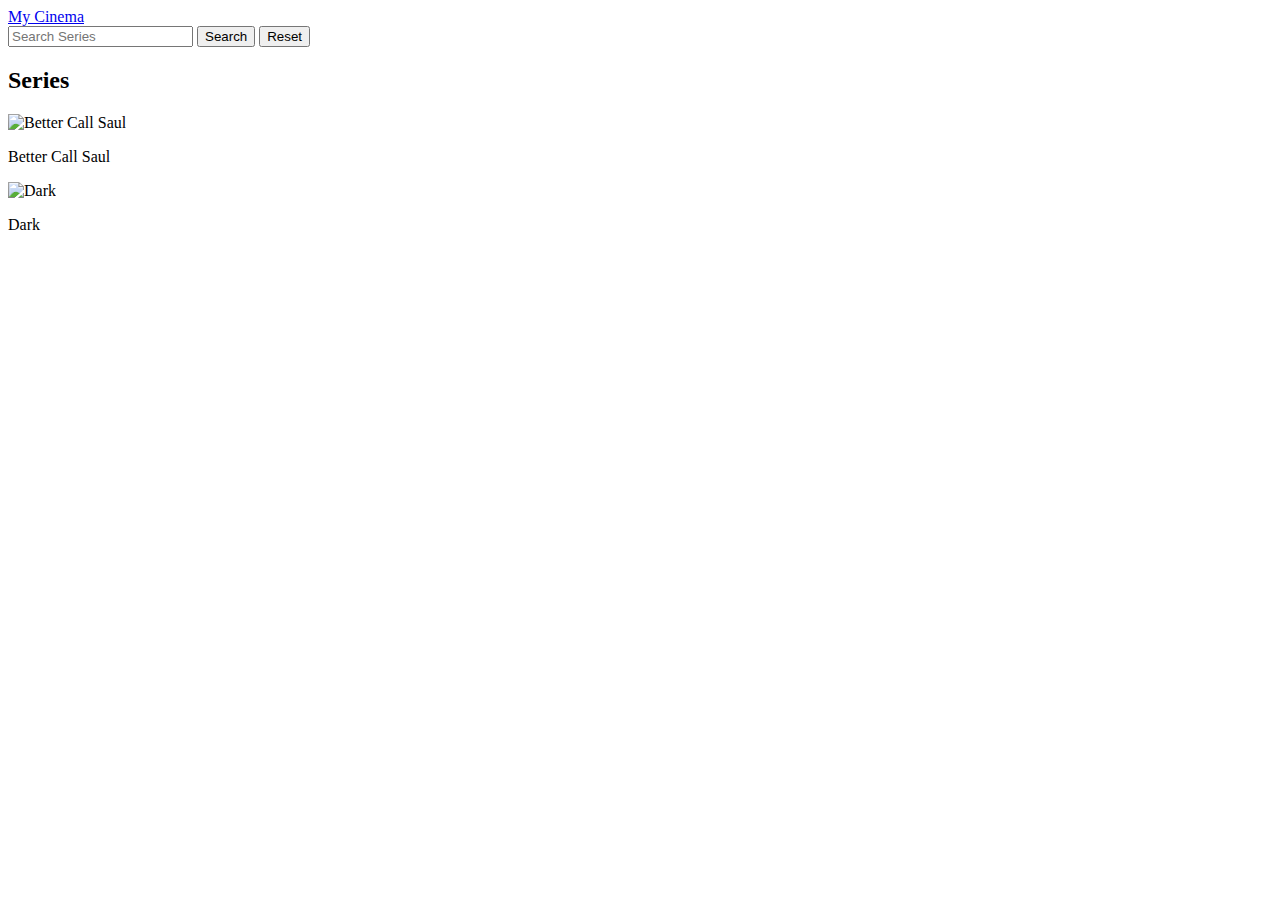
==== Another Series.html @ 0dd4204e "Add files via upload" ====
<!DOCTYPE html>
<html lang="ar">
<head>
    <meta charset="UTF-8">
    <title>My Cinema</title>
    <link rel="stylesheet" href="https://cdnjs.cloudflare.com/ajax/libs/font-awesome/6.5.2/css/all.min.css">
    <link rel="stylesheet" href="series.css">
    <link rel="icon" href="OIP.jpeg" alt="Website logo">
</head>
<body>
    <header>
        <a href="index.html" class="logo">My Cinema</a>
        <div class="search-bar">
            <input type="text" id="searchInput" placeholder="Search Series">
            <button onclick="searchSeries()">Search</button>
            <button onclick="resetSearch()">Reset</button>
        </div>
    </header>
    <section class="cards">
        <div class="container">
            <h2 class="title">Series</h2>
            <div id="series-list">
                <!-- Series Items -->
                <section class="part">
                    <div class="series-item" onclick="showMovieDetails('series1')">
                        <img src="Series/complete/Better Call Saul~/Better Call Saul.jpeg" alt="Better Call Saul">
                        <p>Better Call Saul</p>
                    </div>
                </section>
                <section class="part">
                    <div class="series-item" onclick="showMovieDetails('series2')">
                        <img src="Series/complete/Dark/Dark.jpg" alt="Dark">
                        <p>Dark</p>
                    </div>
                </section>
                <section class="part">
                    <div class="series-item" onclick="showMovieDetails('series3')">
                        <img src="" alt="">
                        <p></p>
                    </div>
                </section>
                <!-- Add more series items here -->
            </div>
            <div id="seasons-list" style="display: none;">
                <h2 id="series-title"></h2>
                <p id="series-description"></p>
                <ul id="season-list"></ul>
                <button onclick="goBackToSeries()">Back</button>
            </div>
            <div id="episodes-list" style="display: none;">
                <h2 id="season-title"></h2>
                <ul id="episode-list"></ul>
                <button onclick="goBackToSeasons()">Back</button>
            </div>
            <div id="series-details" style="display: none;">
                <h2 id="episode-title"></h2>
                <video id="series-video" width="600" controls>
                    <source id="series-video-source" src="" type="video/mp4">
                </video>
                <button onclick="goBackToEpisodes()">Back</button>
            </div>
        </div>
        <script src="Another Series.js"></script>
    </section>
</body>
</html>
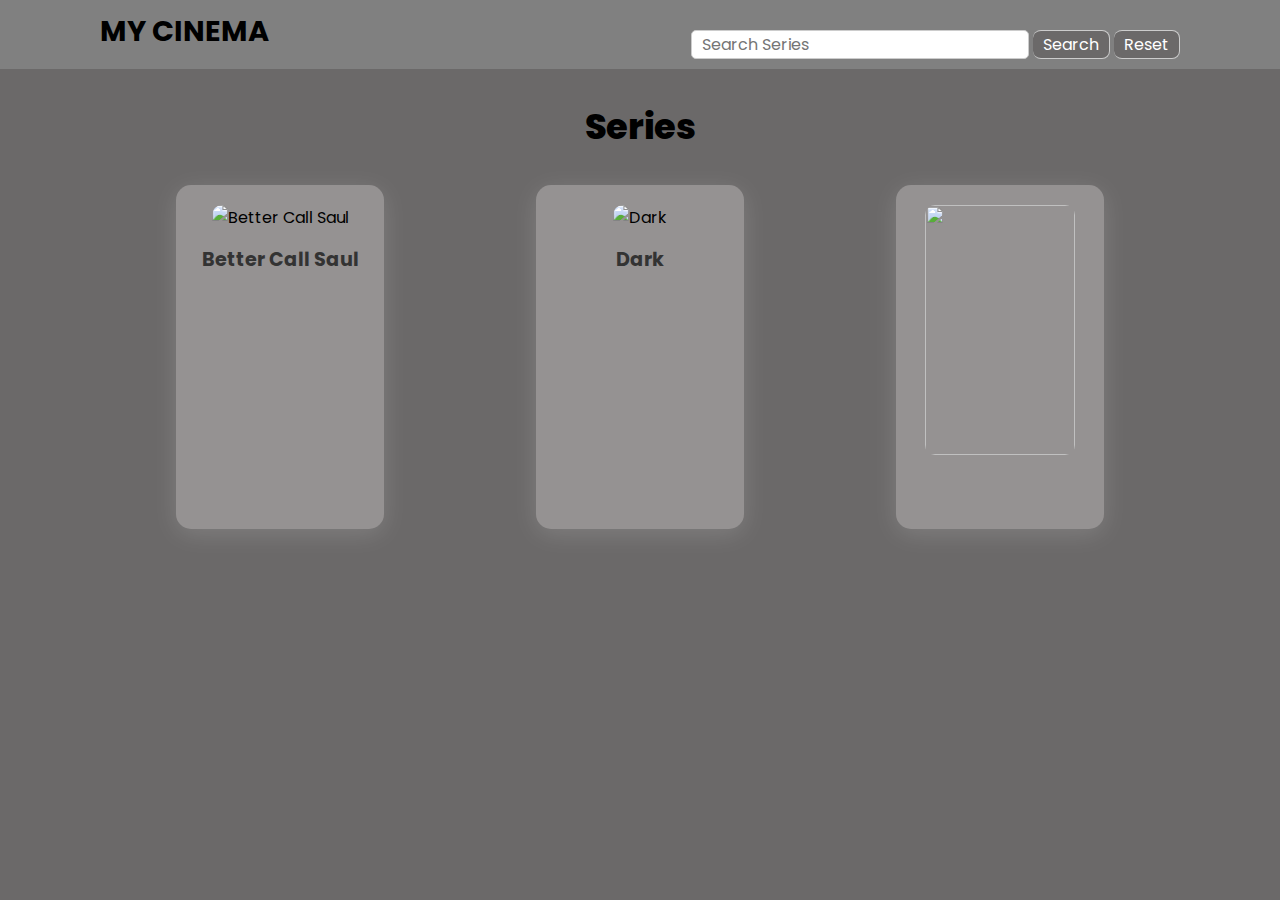
==== commit b21df47b: "Another Series.html" ====
--- a/Another Series.html
+++ b/Another Series.html
@@ -5,7 +5,7 @@
     <title>My Cinema</title>
     <link rel="stylesheet" href="https://cdnjs.cloudflare.com/ajax/libs/font-awesome/6.5.2/css/all.min.css">
     <link rel="stylesheet" href="series.css">
-    <link rel="icon" href="OIP.jpeg" alt="Website logo">
+    <link rel="icon" href="images.png" alt="Website logo">
 </head>
 <body>
     <header>
@@ -63,4 +63,4 @@
         <script src="Another Series.js"></script>
     </section>
 </body>
-</html>+</html>
--- a/series.css
+++ b/series.css
@@ -0,0 +1,179 @@
+@import url('https://fonts.googleapis.com/css?family=Poppins:ital,wght@0,100;0,200;0,300;0,400;0,500;0,600;0,700;0,800;0,900;1,100;1,200;1,300;1,400;1,500;1,600;1,700;1,800;1,900&display=swap');
+
+* {
+    font-family: 'Poppins', sans-serif;
+    margin: 0;
+    padding: 0;
+    box-sizing: border-box;
+    scroll-behavior: smooth;
+}
+
+header {
+    background-color: gray;
+    width: 100%;
+    position: fixed;
+    z-index: 999;
+    display: flex;
+    justify-content: first baseline;
+    align-items: left;
+    padding: 10px 100px;
+}
+
+.logo {
+    text-decoration: none;
+    color: black;
+    text-transform: uppercase;
+    font-weight: 700;
+    font-size: 1.8em;
+}
+
+body {
+    background-color: rgb(107, 105, 105);
+}
+
+section{
+    padding: 100px 100px 100px;
+}
+
+.title {
+    display: flex;
+    justify-content: center;
+    color: black;
+    font-size: 2.2em;
+    font-weight: 800;
+    margin-bottom: 30px;
+}
+
+.part {
+    background-color: rgb(149, 146, 146);
+    width: 13em;
+    height: 21.51em;
+    box-shadow: 0 5px 25px rgba(255, 255, 255, 0.15);
+    border-radius: 15px;
+    padding: 10px;
+    margin: 2px;
+    transition: 0.7s ease;
+}
+
+.part:hover{
+    transform: scale(1.1);
+}
+
+section p {
+    color: black;
+    font-size: 1.2em;
+    font-weight: 700;
+    margin: 10px;
+}
+
+h1 {
+    text-align: center;
+    color: #333;
+}
+
+#series-list {
+    display: flex;
+    justify-content: space-around;
+    flex-wrap: wrap;
+}
+
+.series-item {
+    text-align: center; /* Center the text */
+}
+
+.series-item img {
+    width: 150px;
+    height: 250px;
+    object-fit: cover;
+    cursor: pointer;
+    margin: 10px;
+    border-radius: 10px;
+}
+
+.series-item p {
+    margin: 5px 0;
+    font-weight: bold;
+    color: #333;
+}
+
+#seasons-list, #episodes-list, #series-details {
+    margin-top: 20px;
+    text-align: center;
+}
+
+#series-title, #season-title, #episode-title {
+    font-size: 24px;
+    color: #333;
+}
+
+#episode-description {
+    color: #333;
+}
+
+button {
+    color: black;
+    background-color: rgb(107, 105, 105);
+    margin-top: 20px;
+    padding: 10px 20px;
+    font-size: 16px;
+    cursor: pointer;
+    border: none;
+    border-radius: 8px;
+    transition: background-color 0.3s ease;
+}
+
+button:hover {
+    background-color: rgb(120, 118, 118);
+}
+
+ul {
+    list-style-type: none;
+    padding: 0;
+}
+
+li {
+    margin: 10px 0;
+    cursor: pointer;
+    font-size: 18px;
+    text-align: justify;
+    color: #333;
+    border: none;
+    border-radius: 8px;
+    transition: background-color 0.1s ease;
+}
+
+li:hover {
+    text-decoration: none;
+    text-align: center;
+    background-color: rgb(75, 73, 73);
+}
+
+.search-bar {
+    margin-left: auto;
+}
+
+.search-bar input {
+    padding: 1px 10px;
+    font-size: 1em;
+    border: 1px solid #ccc;
+    border-radius: 5px 5px 5px 5px;
+    outline: none;
+}
+
+.search-bar button {
+    padding: 1px 10px;
+    font-size: 1em;
+    border: 1px solid #ccc;
+    border-left: none;
+    border-radius: 1px px 1px 1px;
+    color: white;
+    cursor: pointer;
+}
+
+.search-bar button:hover {
+    background-color: #a8a5a5;
+}
+
+.player-controls .right-side-icons {
+    display: none;
+}
